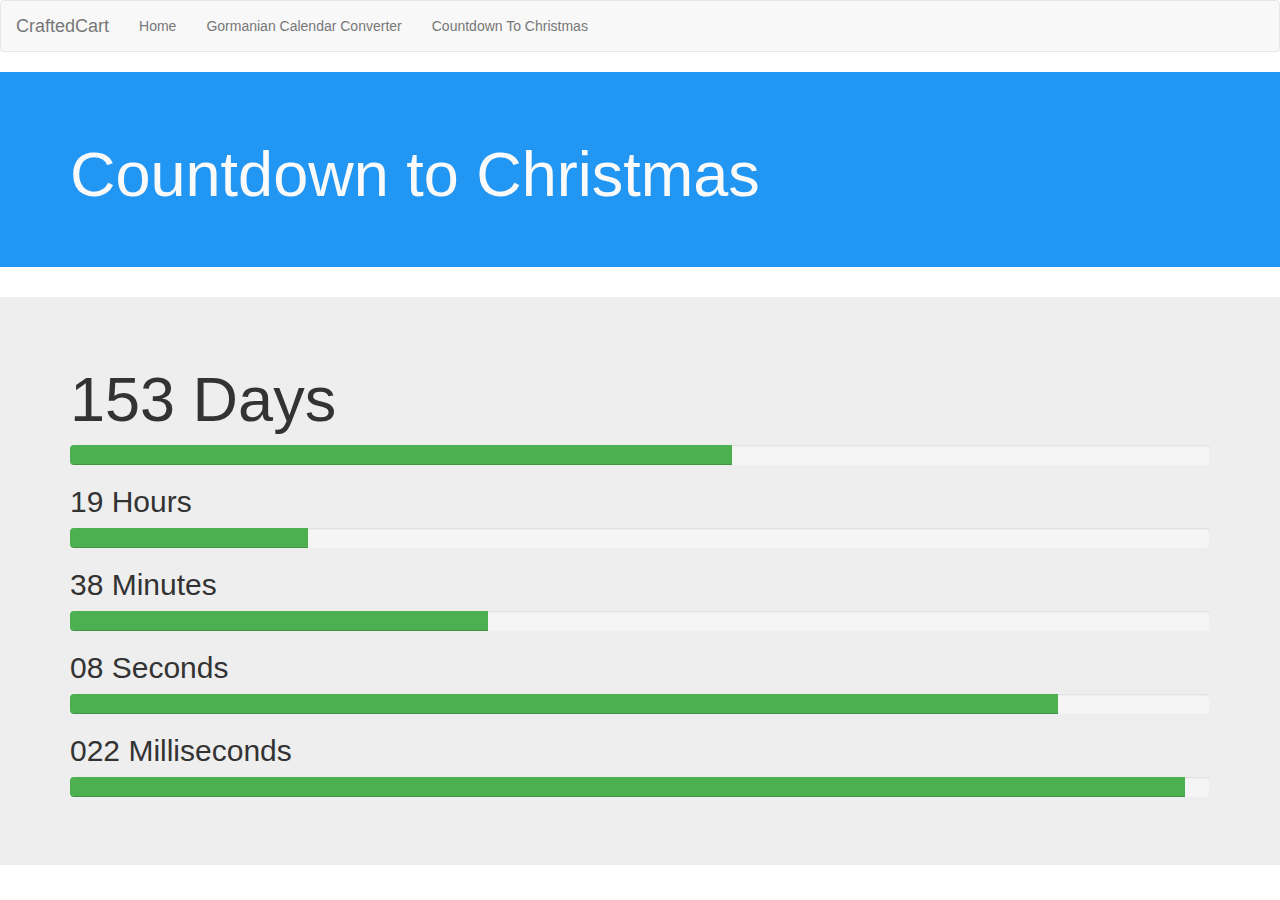
==== CountdownToChristmas.html @ e6b03732 "Added Christmas Countdown" ====
<!DOCTYPE html>
<html lang="en">
  <head>
    <meta charset="utf-8">
    <meta http-equiv="X-UA-Compatible" content="IE=edge">
    <meta name="viewport" content="width=device-width, initial-scale=1">
    <!-- The above 3 meta tags *must* come first in the head; any other head content must come *after* these tags -->
    <title>Countdown</title>

    <!-- Bootstrap -->
    <link href="css/bootstrap.min.css" rel="stylesheet">
    <!-- CraftedCart StyleSheet -->
		<link rel="stylesheet" type="text/css" href="css/CCStyle.css">

    <!-- HTML5 shim and Respond.js for IE8 support of HTML5 elements and media queries -->
    <!-- WARNING: Respond.js doesn't work if you view the page via file:// -->
    <!--[if lt IE 9]>
      <script src="https://oss.maxcdn.com/html5shiv/3.7.2/html5shiv.min.js"></script>
      <script src="https://oss.maxcdn.com/respond/1.4.2/respond.min.js"></script>
    <![endif]-->
    <script src="js/jquery-1.11.3.min.js"></script>
  </head>
  <body>

    <div class="replaceNavbar"></div>
    <script src="js/insertNavbar.js"></script>

    <div class="jumbotron home-jumbotron">
      <div class="container">
        <h1>Countdown to Christmas</h1>
      </div>
    </div>

    <div class="jumbotron">
      <div class="container">
        <h1 id="countdownDays">-</h1>
        <div class="progress">
          <div class="progress-bar bg-green" id="countdownDaysProg" role="progressbar" style="width: 0%;">
          </div>
        </div>
        <h2 id="countdownHours">-</h2>
        <div class="progress">
          <div class="progress-bar bg-green" id="countdownHoursProg" role="progressbar" style="width: 0%;">
          </div>
        </div>
        <h2 id="countdownMinutes">-</h2>
        <div class="progress">
          <div class="progress-bar bg-green" id="countdownMinutesProg" role="progressbar" style="width: 0%;">
          </div>
        </div>
        <h2 id="countdownSeconds">-</h2>
        <div class="progress">
          <div class="progress-bar bg-green" id="countdownSecondsProg" role="progressbar" style="width: 0%;">
          </div>
        </div>
        <h2 id="countdownMilliseconds">-</h2>
        <div class="progress">
          <div class="progress-bar bg-green" id="countdownMillisecondsProg" role="progressbar" style="width: 0%; transition: 0s;">
          </div>
        </div>
      </div>
    </div>

    <script src="js/countdown.js"></script>
    <script type="text/javascript">
      setInterval(function(){ updateCountdown() }, 10);
    </script>

    <!-- Include all compiled plugins (below), or include individual files as needed -->
    <script src="js/bootstrap.min.js"></script>
  </body>
</html>
---- css/CCStyle.css ----
.gorCal-jumbotron, .home-jumbotron {
	background-color: #2196F3;
	color: #FAFAFA;
}

.grePanel {
	padding-bottom: 12px;
}

.grePanel div {
	margin-bottom: 12px;
}

.rSpacing {
	margin-right: 12px;
}

.bg-green {
	background-color: #4CAF50;
}
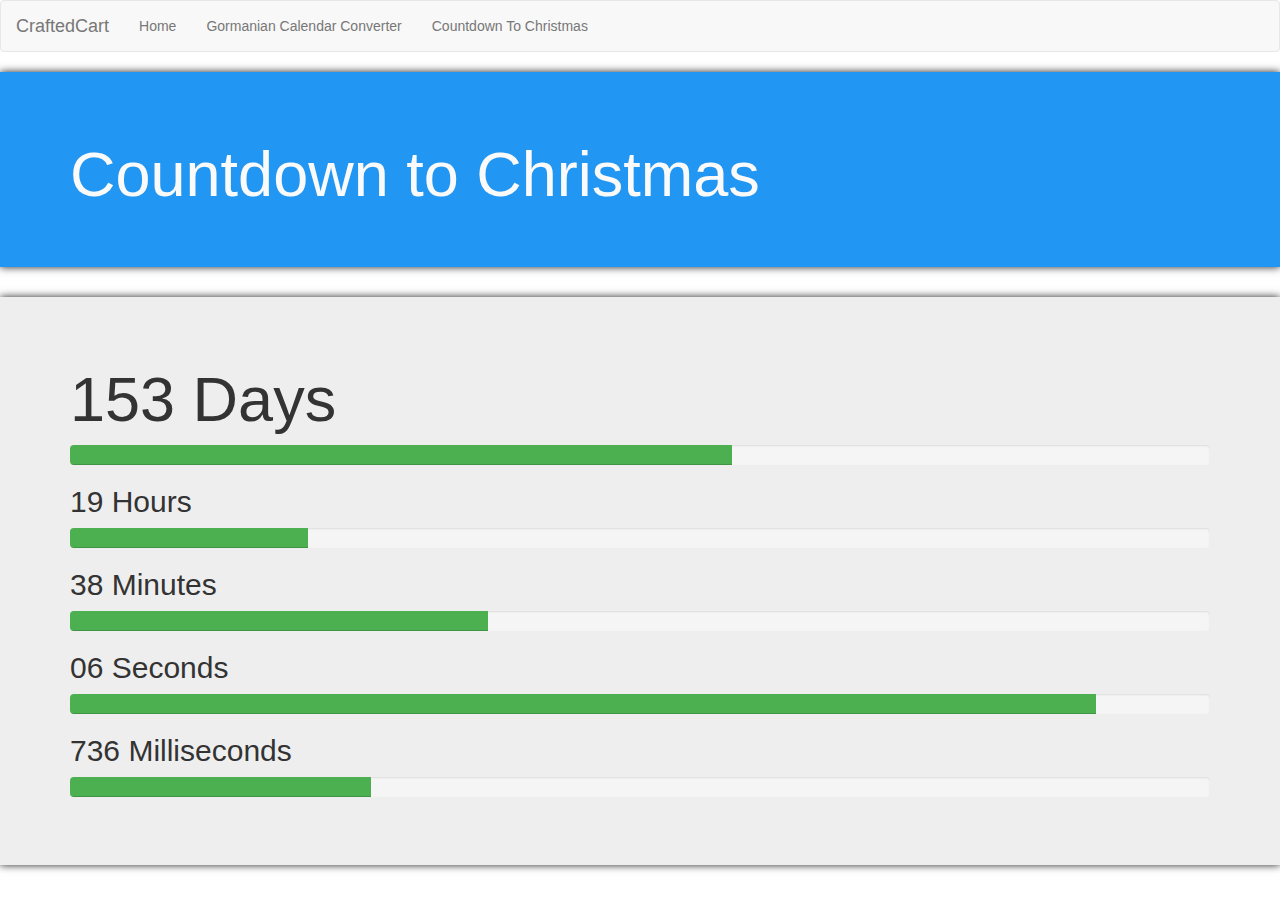
==== commit effd1264: "Page Transitions!" ====
--- a/CountdownToChristmas.html
+++ b/CountdownToChristmas.html
@@ -22,51 +22,59 @@
   </head>
   <body>
 
-    <div class="replaceNavbar"></div>
-    <script src="js/insertNavbar.js"></script>
+    <div class="m-scene" id="main">
+      <div class="replaceNavbar  scene_element scene_element--fadeinright"></div>
+      <script src="js/insertNavbar.js"></script>
 
-    <div class="jumbotron home-jumbotron">
-      <div class="container">
-        <h1>Countdown to Christmas</h1>
-      </div>
-    </div>
-
-    <div class="jumbotron">
-      <div class="container">
-        <h1 id="countdownDays">-</h1>
-        <div class="progress">
-          <div class="progress-bar bg-green" id="countdownDaysProg" role="progressbar" style="width: 0%;">
+      <div class="fluid-container  scene_element scene_element--fadeinup">
+        <div class="jumbotron home-jumbotron">
+          <div class="container">
+            <h1>Countdown to Christmas</h1>
           </div>
         </div>
-        <h2 id="countdownHours">-</h2>
-        <div class="progress">
-          <div class="progress-bar bg-green" id="countdownHoursProg" role="progressbar" style="width: 0%;">
-          </div>
-        </div>
-        <h2 id="countdownMinutes">-</h2>
-        <div class="progress">
-          <div class="progress-bar bg-green" id="countdownMinutesProg" role="progressbar" style="width: 0%;">
-          </div>
-        </div>
-        <h2 id="countdownSeconds">-</h2>
-        <div class="progress">
-          <div class="progress-bar bg-green" id="countdownSecondsProg" role="progressbar" style="width: 0%;">
-          </div>
-        </div>
-        <h2 id="countdownMilliseconds">-</h2>
-        <div class="progress">
-          <div class="progress-bar bg-green" id="countdownMillisecondsProg" role="progressbar" style="width: 0%; transition: 0s;">
+
+        <div class="jumbotron">
+          <div class="container">
+            <h1 id="countdownDays">-</h1>
+            <div class="progress">
+              <div class="progress-bar bg-green" id="countdownDaysProg" role="progressbar" style="width: 0%;">
+              </div>
+            </div>
+            <h2 id="countdownHours">-</h2>
+            <div class="progress">
+              <div class="progress-bar bg-green" id="countdownHoursProg" role="progressbar" style="width: 0%;">
+              </div>
+            </div>
+            <h2 id="countdownMinutes">-</h2>
+            <div class="progress">
+              <div class="progress-bar bg-green" id="countdownMinutesProg" role="progressbar" style="width: 0%;">
+              </div>
+            </div>
+            <h2 id="countdownSeconds">-</h2>
+            <div class="progress">
+              <div class="progress-bar bg-green" id="countdownSecondsProg" role="progressbar" style="width: 0%;">
+              </div>
+            </div>
+            <h2 id="countdownMilliseconds">-</h2>
+            <div class="progress">
+              <div class="progress-bar bg-green" id="countdownMillisecondsProg" role="progressbar" style="width: 0%; transition: 0s;">
+              </div>
+            </div>
           </div>
         </div>
       </div>
+
+      <!-- Include all compiled plugins (below), or include individual files as needed -->
+      <script src="js/bootstrap.min.js"></script>
+      <script src="js/jquery.smoothState.js"></script>
+      <script src="js/transitionPage.js"></script>
+
+      <script src="js/countdown.js"></script>
+      <script type="text/javascript">
+        setInterval(function(){ updateCountdown() }, 10);
+      </script>
+
     </div>
 
-    <script src="js/countdown.js"></script>
-    <script type="text/javascript">
-      setInterval(function(){ updateCountdown() }, 10);
-    </script>
-
-    <!-- Include all compiled plugins (below), or include individual files as needed -->
-    <script src="js/bootstrap.min.js"></script>
   </body>
 </html>
--- a/css/CCStyle.css
+++ b/css/CCStyle.css
@@ -1,6 +1,68 @@
+/*
+ * Keyframes
+ */
+
+@keyframes fadeInUp {
+  0% {
+    opacity: 0;
+    transform: translate3d(0, 100%, 0);
+  }
+
+  100% {
+    opacity: 1;
+    transform: none;
+  }
+}
+
+@keyframes fadeInRight {
+  0% {
+    opacity: 0;
+    transform: translate3d(100%, 0, 0);
+  }
+
+  100% {
+    opacity: 1;
+    transform: none;
+  }
+}
+
+/*
+ * CSS Page Transitions
+ * Don't forget to add vendor prefixes!
+ */
+/** Basic styles for an animated element */
+.m-scene .scene_element {
+  animation-duration: 0.25s;
+  transition-timing-function: ease-in;
+  animation-fill-mode: both;
+}
+
+/** An element that fades in and slides up */
+.m-scene .scene_element--fadeinup {
+  animation-name: fadeInUp;
+}
+
+/** An element that fades in and slides from the right */
+.m-scene .scene_element--fadeinright {
+  animation-name: fadeInRight;
+}
+
+.is-exiting .scene_element {
+  animation-direction: reverse;
+  overflow: hidden;
+}
+
+/*
+ * Main Styling
+ */
+
 .gorCal-jumbotron, .home-jumbotron {
 	background-color: #2196F3;
 	color: #FAFAFA;
+}
+
+.jumbotron {
+	box-shadow: #212121 0 0 8px;
 }
 
 .grePanel {
@@ -18,3 +80,15 @@
 .bg-green {
 	background-color: #4CAF50;
 }
+
+.loader {
+  margin: auto;
+  position: absolute;
+  left: 12px;
+  right: 12px;
+  top: 12px;
+  background-color: #9C27B0;
+  color: #FFFFFF;
+  z-index: 9001;
+  opacity: 0.5;
+}
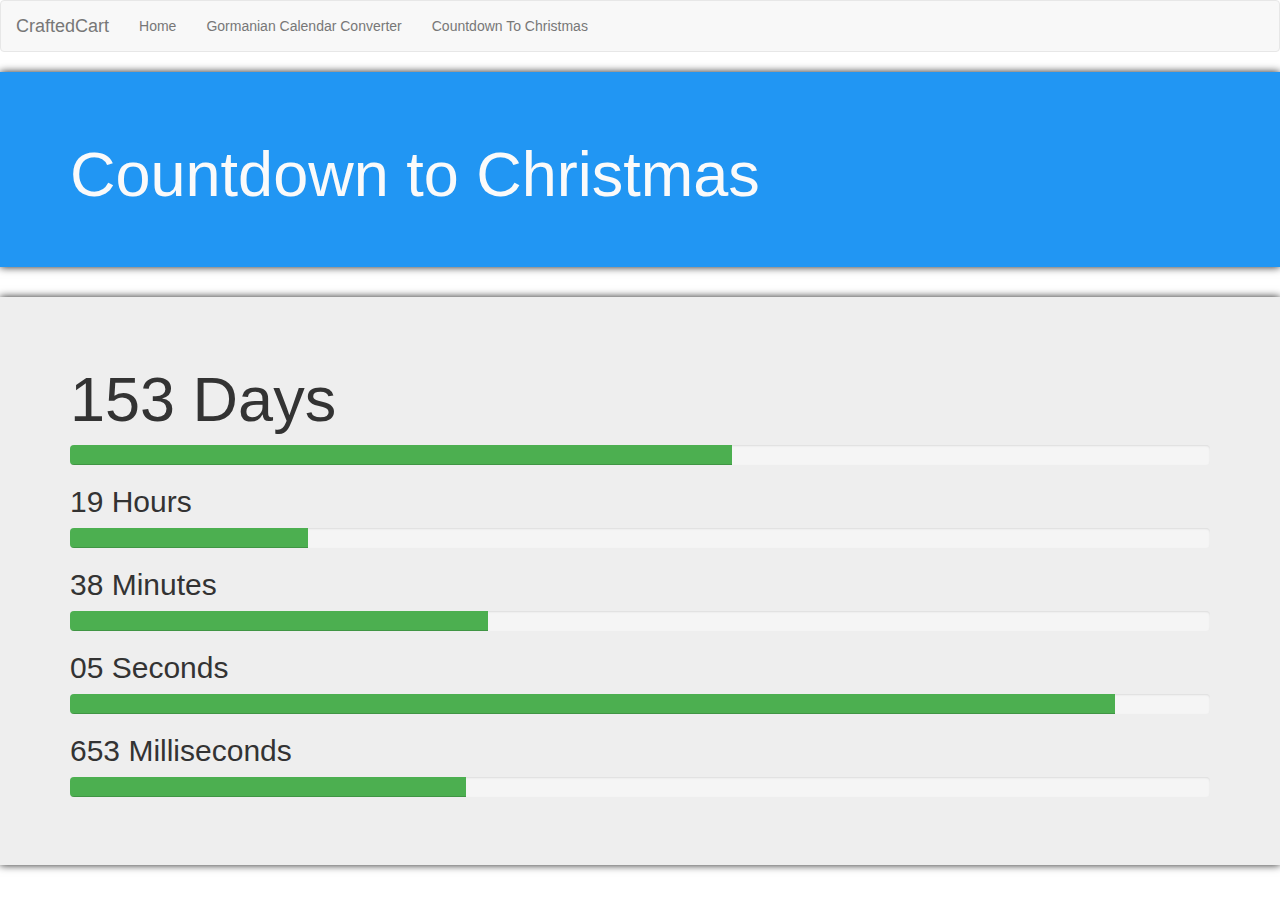
==== commit 2bb1e496: "Added Google Analytics" ====
--- a/CountdownToChristmas.html
+++ b/CountdownToChristmas.html
@@ -74,6 +74,17 @@
         setInterval(function(){ updateCountdown() }, 10);
       </script>
 
+      <!-- Google Analytics -->
+      <script>
+        (function(i,s,o,g,r,a,m){i['GoogleAnalyticsObject']=r;i[r]=i[r]||function(){
+          (i[r].q=i[r].q||[]).push(arguments)},i[r].l=1*new Date();a=s.createElement(o),
+          m=s.getElementsByTagName(o)[0];a.async=1;a.src=g;m.parentNode.insertBefore(a,m)
+        })(window,document,'script','//www.google-analytics.com/analytics.js','ga');
+
+        ga('create', 'UA-68151228-2', 'auto');
+        ga('send', 'pageview');
+      </script>
+
     </div>
 
   </body>
